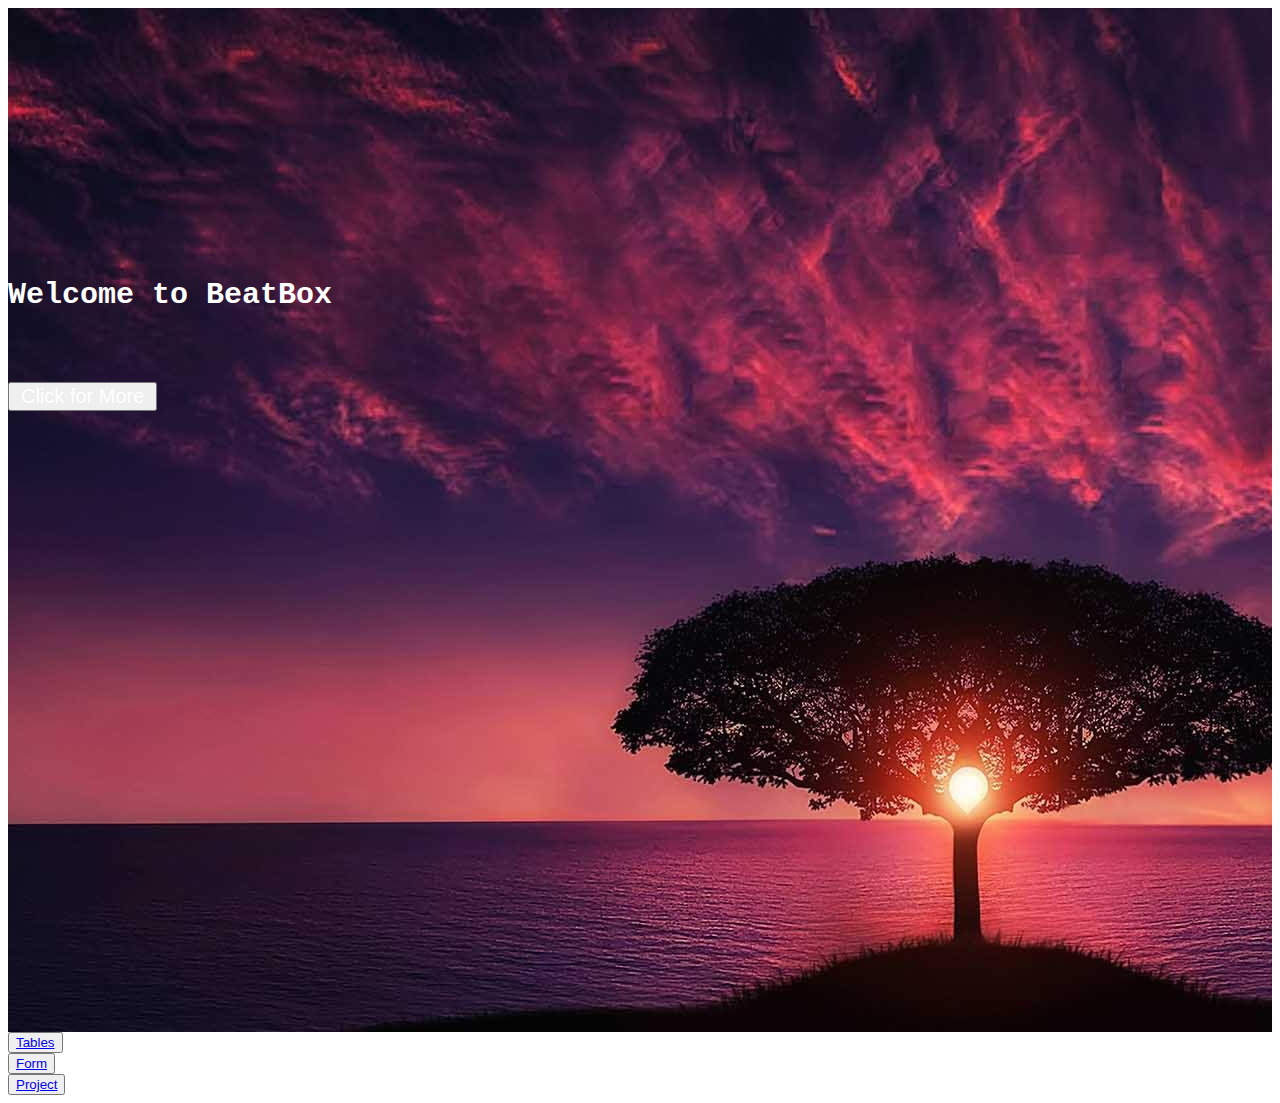
==== index.html @ 036de2e1 "project" ====
<!DOCTYPE html>
<html lang="en">
<head>
    <meta charset="UTF-8">
    <meta http-equiv="X-UA-Compatible" content="IE=edge">
    <meta name="viewport" content="width=device-width, initial-scale=1.0">
    <title>Table</title>

       <!-- Bootstrap CSS -->
       <link rel="stylesheet" href="https://cdn.jsdelivr.net/npm/bootstrap@4.5.3/dist/css/bootstrap.min.css" integrity="sha384-TX8t27EcRE3e/ihU7zmQxVncDAy5uIKz4rEkgIXeMed4M0jlfIDPvg6uqKI2xXr2" crossorigin="anonymous">

        <!-- Font Awesome Link -->
     
        <link href="fonts/font-awesome.min.css" rel="stylesheet">


       <link rel="stylesheet" href="project.css">

</head>




<body>


    <!-- Start of hero -->
    
    <div class="hero">
        <div class="jumbotron cover no-repeat" style="background-image: url(images/hero-img.jpeg); height:1024px;">
        
          <div class="container jumbo-text">
            <h6 class="text-uppercase">Welcome to BeatBox</h1>
            <button class="btn btn-danger"> <a href="#form-page">Click for More</a></button> 
          </div>
          
        </div>
        </div>
        
        <!-- End of hero -->
    
        <div class="container mt-4 mb-4">
            <div class="row">
                <div class="col-md-4 p-2">
                    <button class=" btn btn-info form-control"> <a href="table.html" class="text-light ">Tables</a> </button>
                </div>
                <div class="col-md-4 p-2">
                    <button class=" btn btn-danger form-control"> <a href="form.html" id="form-page" class="text-light">Form</a> </button>
                </div>
                <div class="col-md-4 p-2">
                    <button class=" btn btn-warning form-control"> <a href="project.html" class="text-light">Project</a> </button>
                </div>
            </div>
        </div>
    
    
    
    
    
    
    
        
    
     
        
    </body>


 <!-- Option 1: jQuery and Bootstrap Bundle (includes Popper) -->
 <script src="https://code.jquery.com/jquery-3.5.1.slim.min.js" integrity="sha384-DfXdz2htPH0lsSSs5nCTpuj/zy4C+OGpamoFVy38MVBnE+IbbVYUew+OrCXaRkfj" crossorigin="anonymous"></script>
 <script src="https://cdn.jsdelivr.net/npm/bootstrap@4.5.3/dist/js/bootstrap.bundle.min.js" integrity="sha384-ho+j7jyWK8fNQe+A12Hb8AhRq26LrZ/JpcUGGOn+Y7RsweNrtN/tE3MoK7ZeZDyx" crossorigin="anonymous"></script>
</html>
---- project.css ----
html{
    scroll-behavior: smooth;
}
a.contact i{
    text-decoration: none;
    color: rgb(132, 130, 130);
}
.navbar a.nav-link{
    color: rgb(54, 54, 54);

}



.second-navbar ul li{
    padding: 25px;
}

.second-navbar ul li a{
    color: rgb(7, 71, 6)!important;
}

.second-navbar ul li a:hover{
border-bottom: 2px solid rgb(0, 84, 0);
}

.second-navbar ul li a:focus{
    border-top: 2px solid rgb(0, 84, 0);
}

.second-navbar ul li a:focus{
    border-top: 2px solid rgb(0, 84, 0);
}

.second-button a{
    color: white;
}




/* Jumbotron style  */



.hero .jumbo-text{
    color: #fff;
    font-family: monospace;
    padding-top: 200px;
}

.hero .jumbo-text h6{
  font-size: 30px;
}


.hero .jumbo-text h1{
    font-weight: bolder;
    font-size: 65px;
}


.hero .jumbo-text p{
    font-size: 15px;
}


.hero .jumbo-text Button a{
    color: #fff;
    padding: 20px;
    font-size: 40px;
    text-decoration: none;
}




/* End Jumbotron style  */




/* Start of what we offer */


section.what-we-offer h4{
color: rgb(159, 105, 5);
}

section.what-we-offer p{
    padding: 15px;
}
section.what-we-offer .card{
    border-radius: 5px;
}

section.what-we-offer button a{
    color: #fff;
    padding: 20px;
    text-decoration: none;
}

/* ENd of what we offer */






/* About style  */
section.About-us{
    margin: 140px 0px;
}

/* Contact Us Page  */

.contact-form .form-control{
    margin-top: 20px;
 }

 .contact-form textarea{
    resize: none;
 }
 .contact-form button{
    margin: 0px 15px;
 }



 /* Index Page  */

 .hero .jumbo-text p{
    font-size: 15px;
}


.hero .jumbo-text Button a{
    color: #fff;
    padding: 5px;
    font-size: 20px;
    text-decoration: none;
}
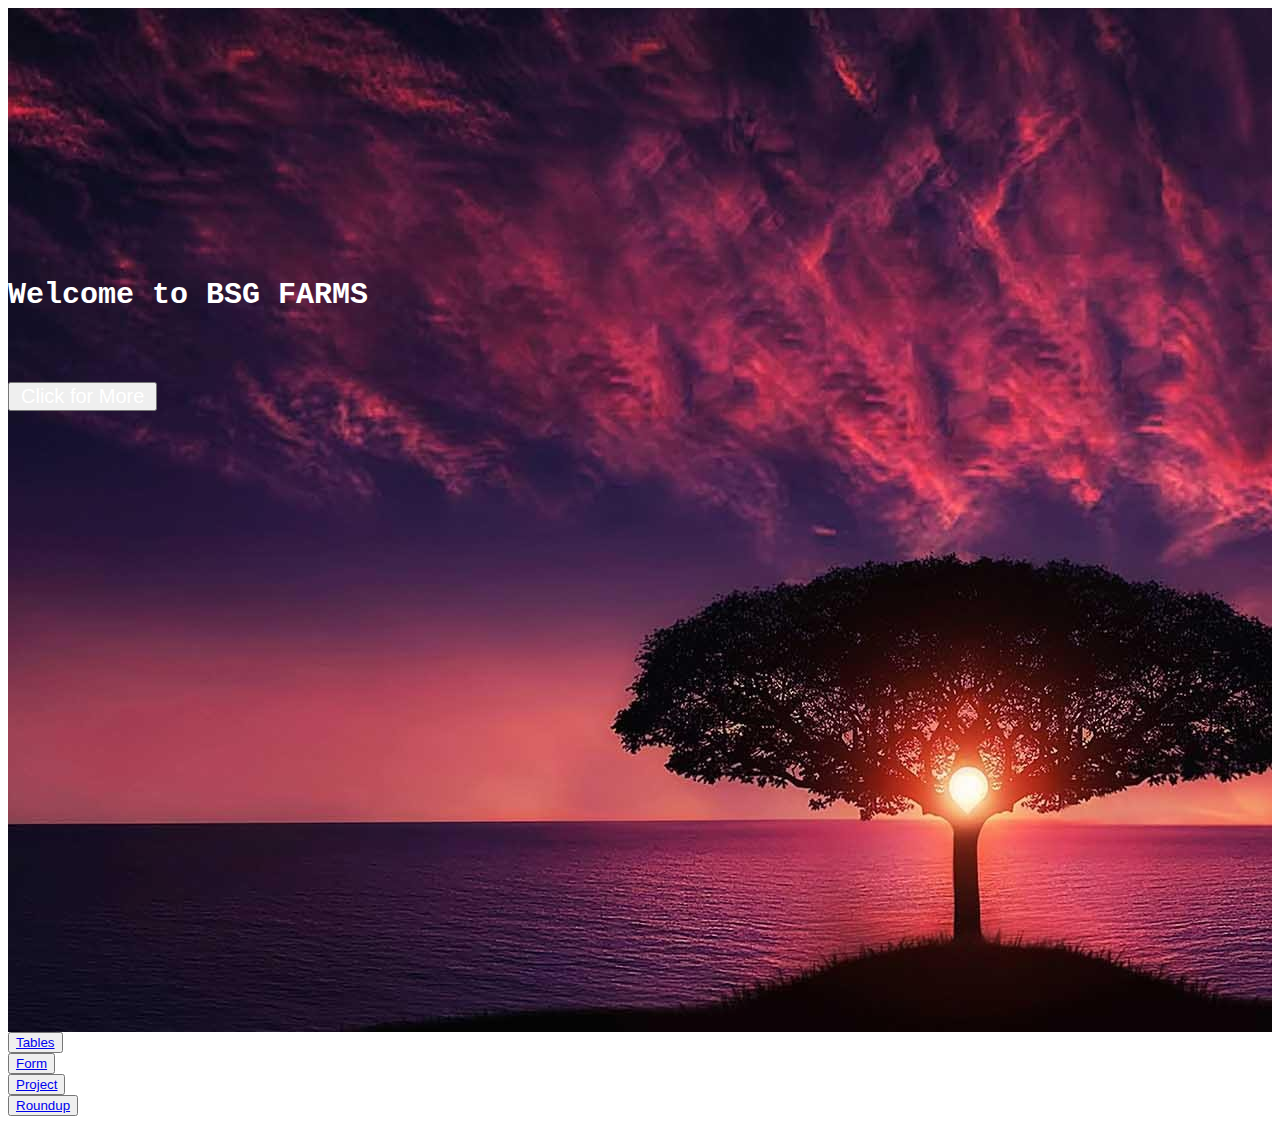
==== commit 85baf1b9: "round up class added" ====
--- a/index.html
+++ b/index.html
@@ -30,7 +30,7 @@
         <div class="jumbotron cover no-repeat" style="background-image: url(images/hero-img.jpeg); height:1024px;">
         
           <div class="container jumbo-text">
-            <h6 class="text-uppercase">Welcome to BeatBox</h1>
+            <h6 class="text-uppercase">Welcome to BSG FARMS </h1>
             <button class="btn btn-danger"> <a href="#form-page">Click for More</a></button> 
           </div>
           
@@ -41,15 +41,23 @@
     
         <div class="container mt-4 mb-4">
             <div class="row">
-                <div class="col-md-4 p-2">
+
+                <div class="col-md-3 p-2">
                     <button class=" btn btn-info form-control"> <a href="table.html" class="text-light ">Tables</a> </button>
                 </div>
-                <div class="col-md-4 p-2">
+
+                <div class="col-md-3 p-2">
                     <button class=" btn btn-danger form-control"> <a href="form.html" id="form-page" class="text-light">Form</a> </button>
                 </div>
-                <div class="col-md-4 p-2">
+
+                <div class="col-md-3 p-2">
                     <button class=" btn btn-warning form-control"> <a href="project.html" class="text-light">Project</a> </button>
                 </div>
+
+                <div class="col-md-3 p-2">
+                    <button class=" btn btn-primary form-control"> <a href="roundup.html" class="text-light">Roundup</a> </button>
+                </div>
+
             </div>
         </div>
     
